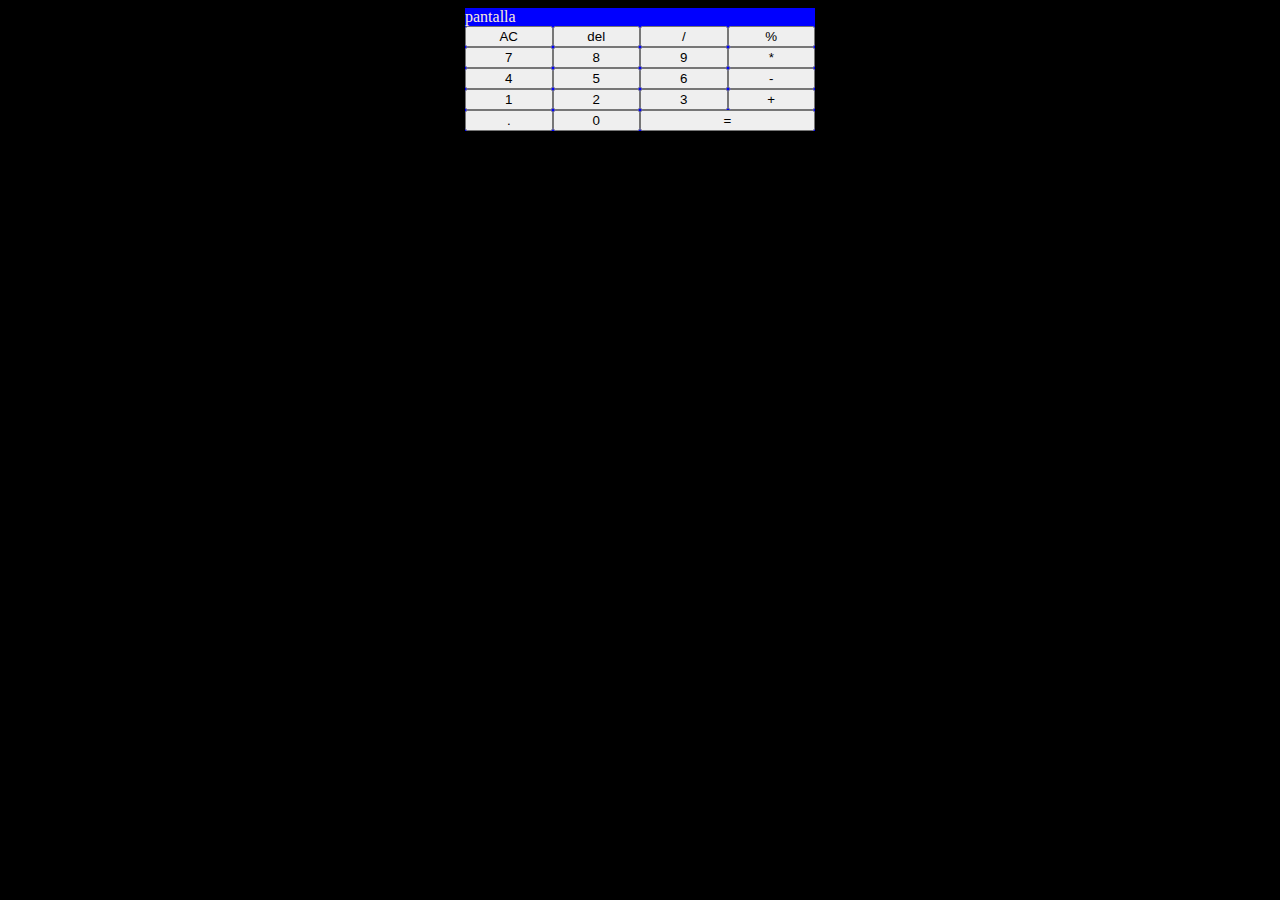
==== calculadora/index.html @ 6f3543e6 "subiendo los proyectos de practica rerealizados con la clase 201 de TT, los proyectos son claculador" ====
<!DOCTYPE html>
<html lang="en">
<head>
    <meta charset="UTF-8">
    <meta name="viewport" content="width=device-width, initial-scale=1.0">
    <title>Document</title>
    <link rel="stylesheet" href="style.css">
</head>
<body>
    <div class="calculadora">
        <div class="pantalla">pantalla</div>

        <button class="btn">AC</button>
        <button class="btn">del</button>
        <button class="btn">/</button>
        <button class="btn">%</button>

        <button class="btn">7</button>
        <button class="btn">8</button>
        <button class="btn">9</button>
        <button class="btn">*</button>

        <button class="btn">4</button>
        <button class="btn">5</button>
        <button class="btn">6</button>
        <button class="btn">-</button>

        <button class="btn">1</button>
        <button class="btn">2</button>
        <button class="btn">3</button>
        <button class="btn">+</button>

        <button class="btn">.</button>
        <button class="btn">0</button>
        <button class="btn" id="igual">=</button>
    </div>
    <script src="main.js"></script>
</body>
</html>
---- calculadora/style.css ----
body{
    background-color: black;
    display: grid;
    place-items: center;
}
.calculadora{
    background-color: blue;
    color: antiquewhite;
    width: 350px;
    display: grid;
    grid-template-columns: repeat(4,1fr);
}
.pantalla{
    grid-column: 1/5;
}
.btn{
    color:black;
}
#igual{
    grid-column: span 2;
}
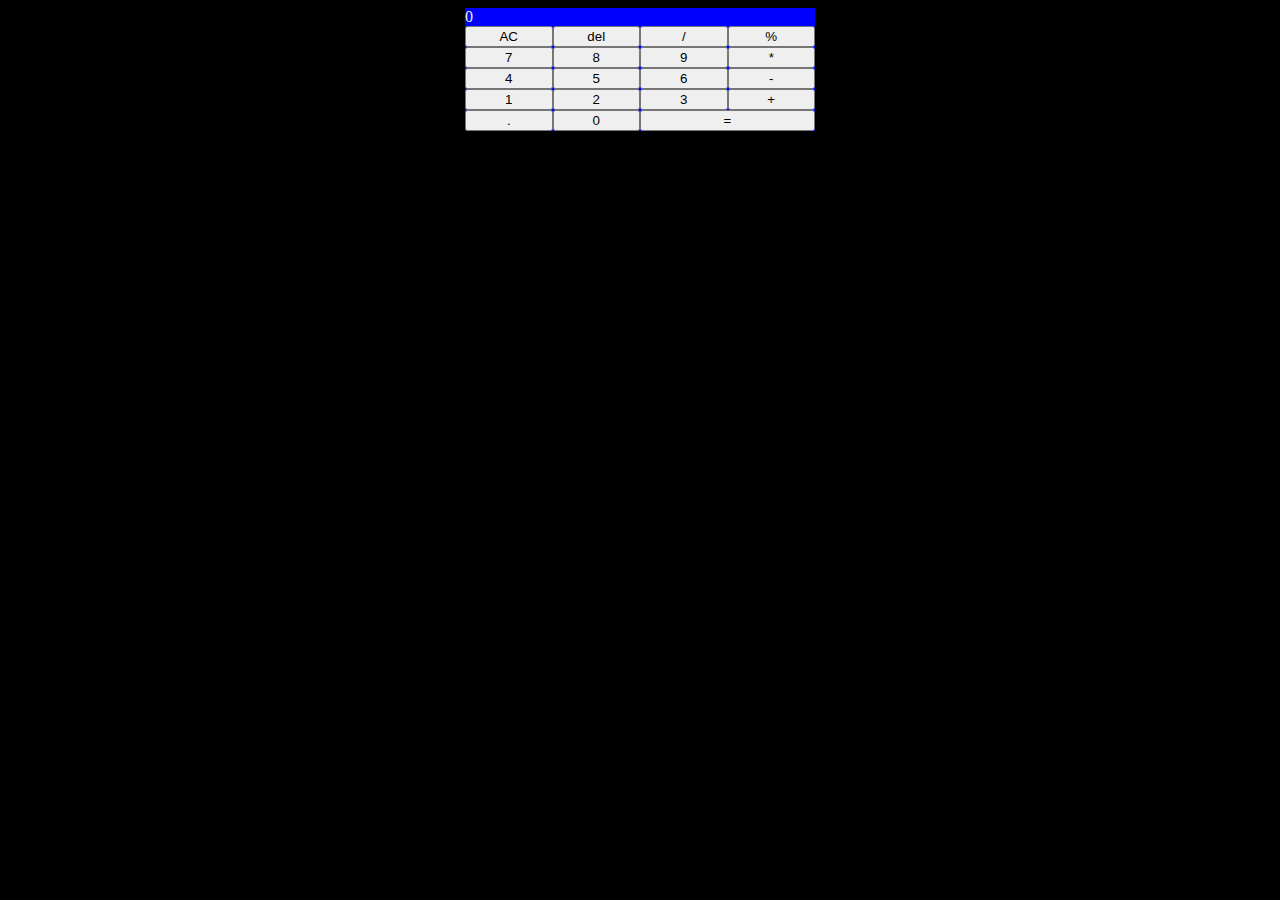
==== commit 89d88a99: "fin del proyecto calculadora" ====
--- a/calculadora/index.html
+++ b/calculadora/index.html
@@ -8,7 +8,7 @@
 </head>
 <body>
     <div class="calculadora">
-        <div class="pantalla">pantalla</div>
+        <div class="pantalla" id="pantalla">0</div>
 
         <button class="btn">AC</button>
         <button class="btn">del</button>
